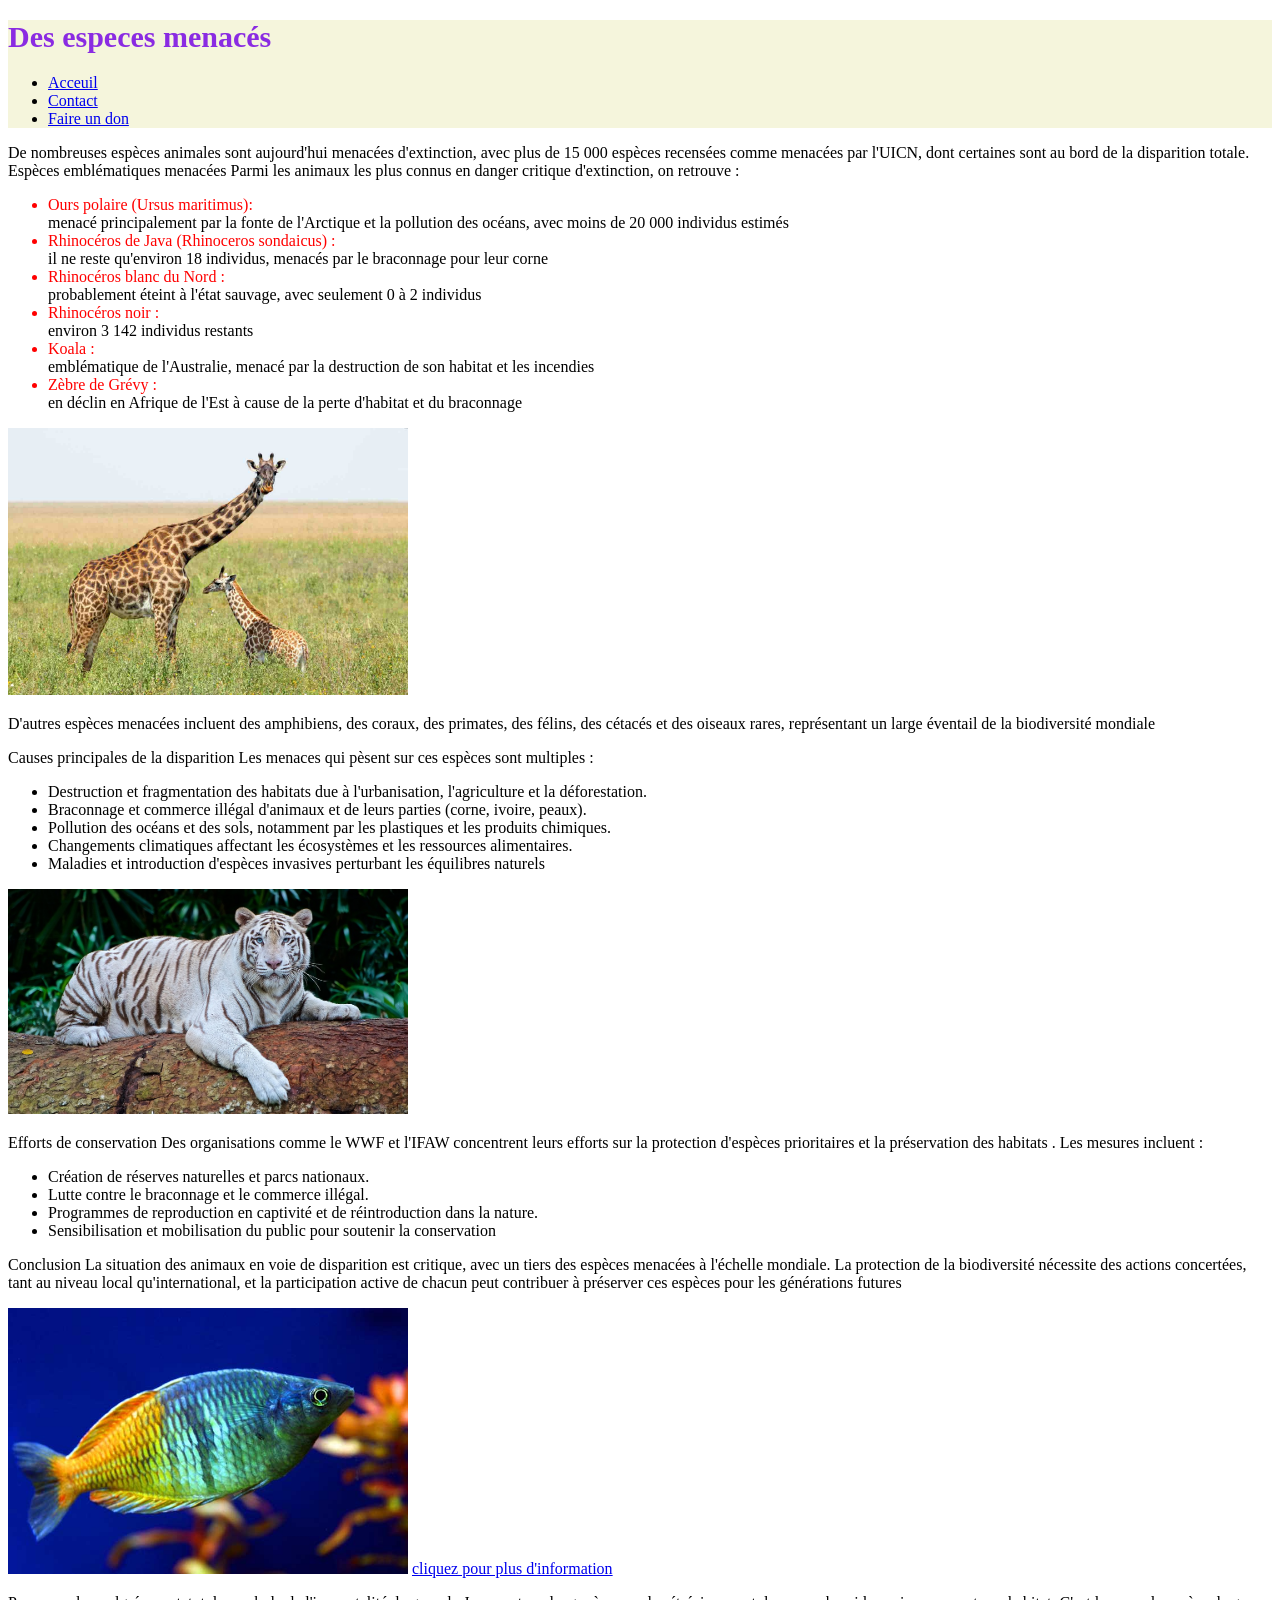
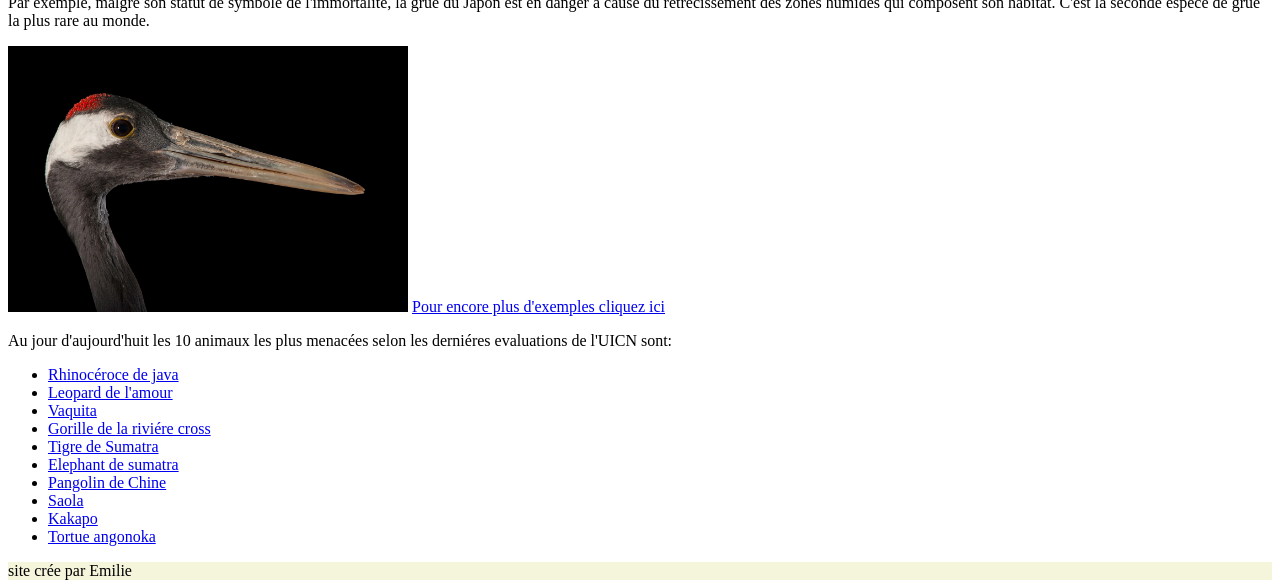
==== index.html @ 0cdfc087 "Add files via upload" ====
<!DOCTYPE html>
<html>
<head>
	<meta charset="utf-8">
	<meta name="viewport" content="width=device-width, initial-scale=1">
	<title>Les animaux en vois de disparition</title>
	<link rel="stylesheet" type="text/css" href="Style.css">
</head>
<body>
	<header>
       <h1> Des especes menacés</h1>
       <nav> 
          <ul>
   	         <li ><a href="index.html">Acceuil </a></li>
   	         <li><a href="Contact.html">Contact</a></li>
   	         <li><a href="Don.html">Faire un don</a> 
          </ul>
       </nav>
   </header>

   	<p> De nombreuses espèces animales sont aujourd'hui menacées d'extinction, avec plus de 15 000 espèces recensées comme menacées par l'UICN, dont certaines sont au bord de la disparition totale.

Espèces emblématiques menacées
Parmi les animaux les plus connus en danger critique d'extinction, on retrouve :</p>

<ul>
	<li class=couleur2 id="B">Ours polaire (Ursus maritimus):</li>  menacé principalement par la fonte de l'Arctique et la pollution des océans, avec moins de 20 000 individus estimés</li> 


    <li class=couleur2 id="B">Rhinocéros de Java (Rhinoceros sondaicus) :</li> il ne reste qu'environ 18 individus, menacés par le braconnage pour leur corne</li> 


    <li class=couleur2 id="B">Rhinocéros blanc du Nord :</li> probablement éteint à l'état sauvage, avec seulement 0 à 2 individus</li> 


    <li class=couleur2 id="B">Rhinocéros noir :</li> environ 3 142 individus restants</li> 


    <li class=couleur2 id="B">Koala :</li> emblématique de l'Australie, menacé par la destruction de son habitat et les incendies</li>


    <li class=couleur2 id="B">Zèbre de Grévy :</li> en déclin en Afrique de l'Est à cause de la perte d'habitat et du braconnage</li> 
</ul>
<img id=image2 src="jirafe.jpg">
<p> D'autres espèces menacées incluent des amphibiens, des coraux, des primates, des félins, des cétacés et des oiseaux rares, représentant un large éventail de la biodiversité mondiale</p> 


<p>Causes principales de la disparition
Les menaces qui pèsent sur ces espèces sont multiples :</p>

<ul>
	<li id="B">Destruction et fragmentation des habitats due à l'urbanisation, l'agriculture et la déforestation.</li>
    <li id="B">Braconnage et commerce illégal d'animaux et de leurs parties (corne, ivoire, peaux).</li>
    <li id="B">Pollution des océans et des sols, notamment par les plastiques et les produits chimiques.</li>
    <li id="B">Changements climatiques affectant les écosystèmes et les ressources alimentaires.</li>
    <li id="B">Maladies et introduction d'espèces invasives perturbant les équilibres naturels</li> 
</ul>
<img id=image2 src="tigre blanc.jpg">
<p>Efforts de conservation
Des organisations comme le WWF et l'IFAW concentrent leurs efforts sur la protection d'espèces prioritaires et la préservation des habitats 

. Les mesures incluent :</p>

<ul>
	<li id="B">Création de réserves naturelles et parcs nationaux.</li>
    <li id="B">Lutte contre le braconnage et le commerce illégal.</li>
    <li id="B">Programmes de reproduction en captivité et de réintroduction dans la nature.</li>
    <li id="B">Sensibilisation et mobilisation du public pour soutenir la conservation </li>

</ul>
<p>Conclusion
La situation des animaux en voie de disparition est critique, avec un tiers des espèces menacées à l'échelle mondiale. La protection de la biodiversité nécessite des actions concertées, tant au niveau local qu'international, et la participation active de chacun peut contribuer à préserver ces espèces pour les générations futures</p>

<img id= image2 src= "poisson.jpg">
<a href="https://www.projetecolo.com/animaux-en-voie-de-disparition-liste-especes-et-photos-190.html"> cliquez pour plus d'information </a>

<p>Par exemple, malgré son statut de symbole de l'immortalité, la grue du Japon est en danger à cause du rétrécissement des zones humides qui composent son habitat. C'est la seconde espèce de grue la plus rare au monde.</p> 
<img id="image2" src= "red-crowned.jpg">
<a href="https://www.nationalgeographic.fr/photographie/ces-50-especes-sont-menacees-dextinction?gallery=56766&image=red-crowned-crane-nationalgeographic_1767104.jpg"> Pour encore plus d'exemples cliquez ici </a>
<p>Au jour d'aujourd'huit les 10 animaux les plus menacées selon les derniéres evaluations de l'UICN sont:</p>
   <ul> 
       <li id="B">
   			<a href="https://fr.wikipedia.org/wiki/Rhinoc%C3%A9ros_de_Java"> Rhinocéroce de java</a>
   		</li>
        <li id="B">
        	<a href="https://fr.wikipedia.org/wiki/L%C3%A9opard_de_l%27Amour"> Leopard de l'amour </a>
        </li>
        <li id="B">
        	<a href="https://fr.wikipedia.org/wiki/Phocoena_sinus"> Vaquita</a>
        </li>
        <li id="B">
        	<a href="https://fr.wikipedia.org/wiki/Gorilla_gorilla_diehli"> Gorille de la riviére cross </a>
        </li>
        <li id="B">
        	<a href="https://fr.wikipedia.org/wiki/Tigre_de_Sumatra">Tigre de Sumatra</a>
        </li>
        <li id="B">
        	<a href="https://fr.wikipedia.org/wiki/%C3%89l%C3%A9phant_de_Sumatra"> Elephant de sumatra</a>
        </li>
        <li id="B">
        	<a href="https://fr.wikipedia.org/wiki/Pangolin_%C3%A0_courte_queue"> Pangolin de Chine </a>
        </li>
        <li id="B">
        	<a href="https://fr.wikipedia.org/wiki/Saola"> Saola </a>
        </li>
        <li id="B">
        	<a href="https://fr.wikipedia.org/wiki/Strigops_kakapo"> Kakapo</a>
        </li>
        <li id="B">
        	<a href="https://en.wikipedia.org/wiki/Angonoka_tortoise"> Tortue angonoka</a>
        </li>
    </ul>
    </body>
    <footer id="N">site crée par Emilie</footer>
</html>
---- Style.css ----
h1{
    color:blueviolet;
    font-size:30px;
}
#image2{
	width:400px;
}
.couleur{
	color: darkgray;
}
header{
	background-color: beige;
}
.couleur2{
	color: red;
}
p{
	background-color: white;
}
#B{
	background-color: white;
}
#N{
	background-color: beige;
}
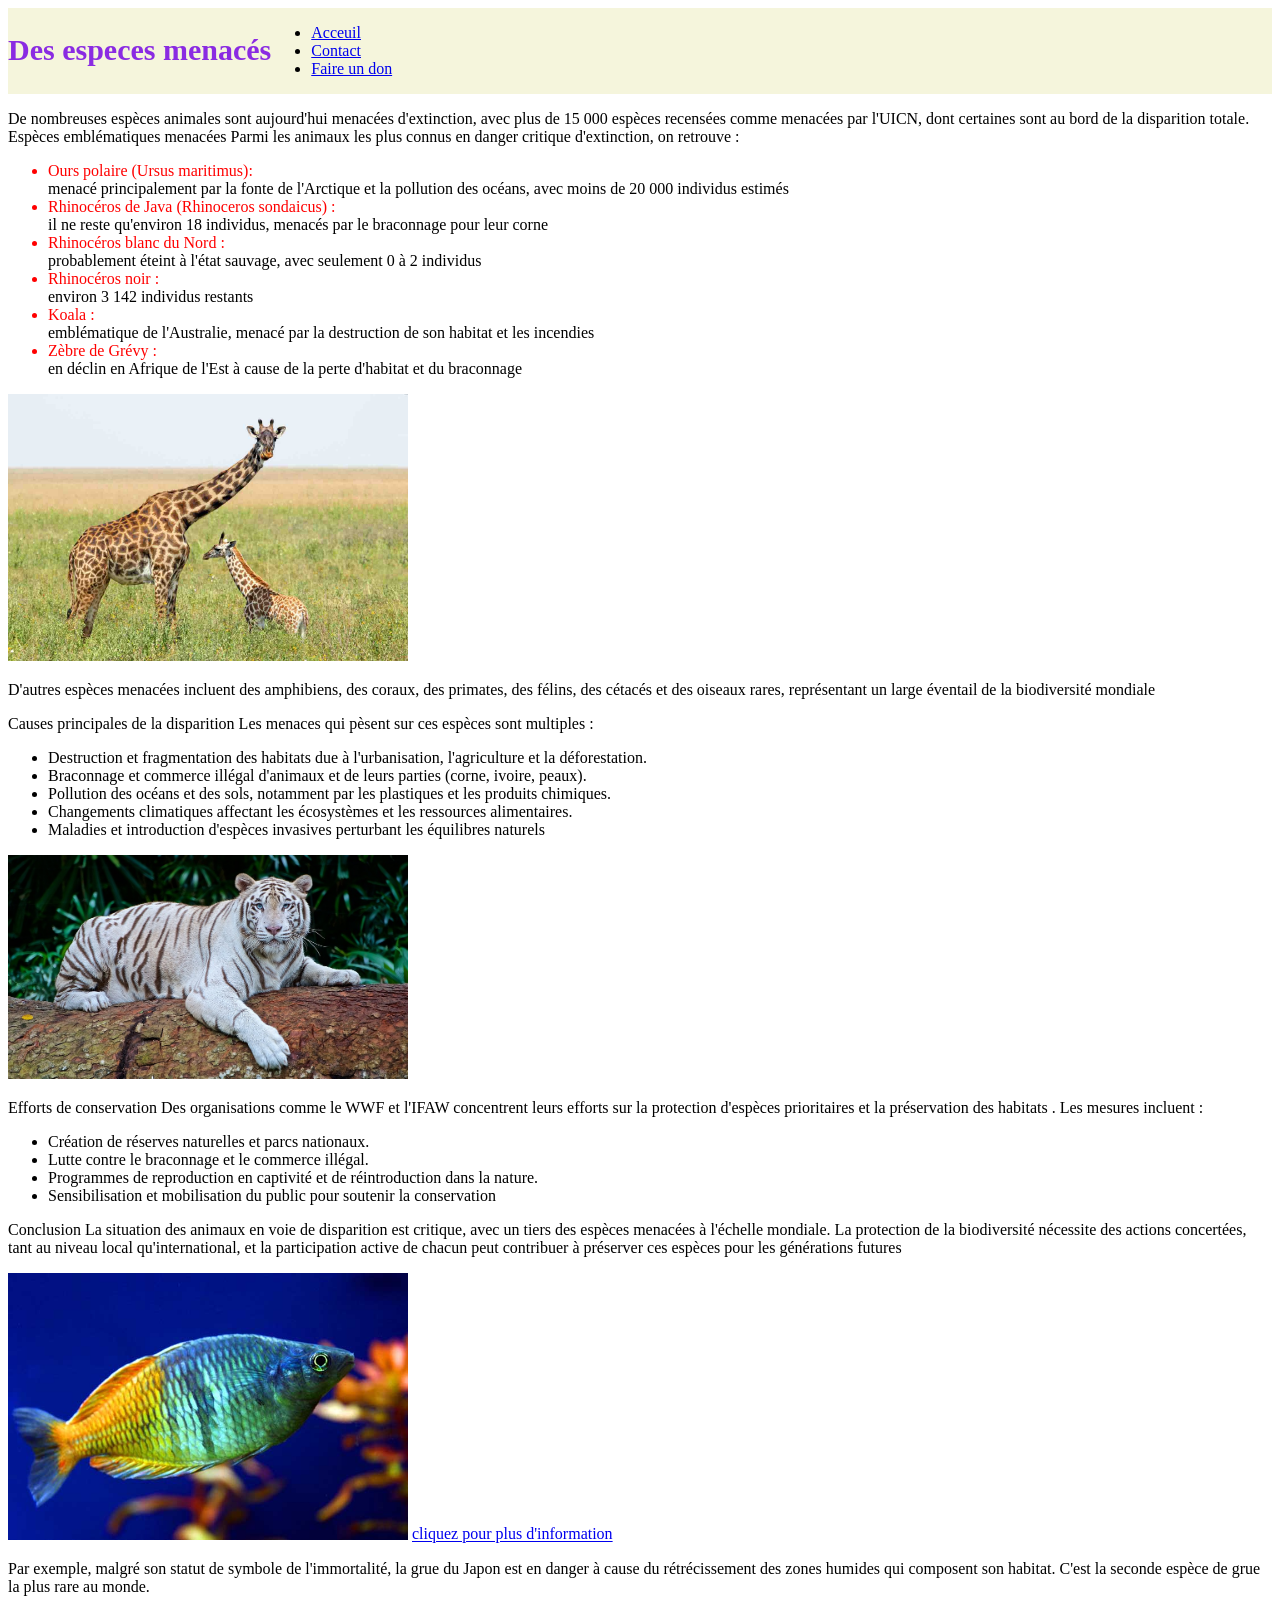
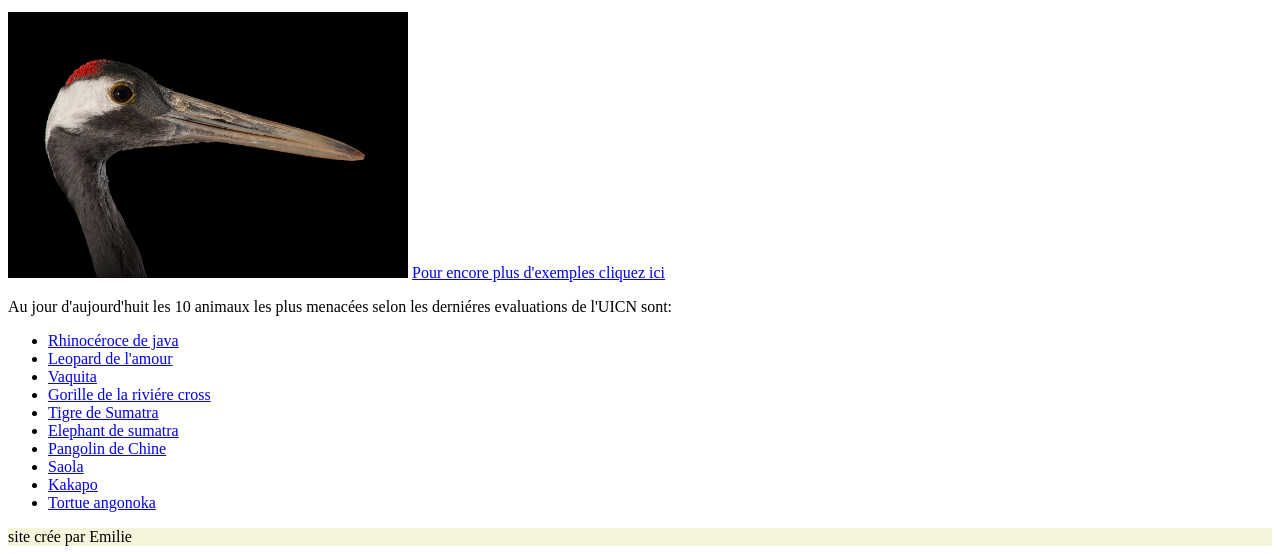
==== commit 670cb00a: "Add files via upload" ====
--- a/index.html
+++ b/index.html
@@ -8,14 +8,16 @@
 </head>
 <body>
 	<header>
-       <h1> Des especes menacés</h1>
-       <nav> 
-          <ul>
-   	         <li ><a href="index.html">Acceuil </a></li>
-   	         <li><a href="Contact.html">Contact</a></li>
-   	         <li><a href="Don.html">Faire un don</a> 
-          </ul>
-       </nav>
+	  <section>
+         <h1> Des especes menacés</h1>
+         <nav> 
+             <ul>
+   	             <li ><a href="index.html">Acceuil </a></li>
+   	             <li><a href="Contact.html">Contact</a></li>
+   	             <li><a href="Don.html">Faire un don</a> 
+              </ul>
+         </nav>
+      </section>   
    </header>
 
    	<p> De nombreuses espèces animales sont aujourd'hui menacées d'extinction, avec plus de 15 000 espèces recensées comme menacées par l'UICN, dont certaines sont au bord de la disparition totale.
--- a/Style.css
+++ b/Style.css
@@ -22,4 +22,7 @@
 }
 #N{
 	background-color: beige;
+}
+section{
+	display: flex;
 }
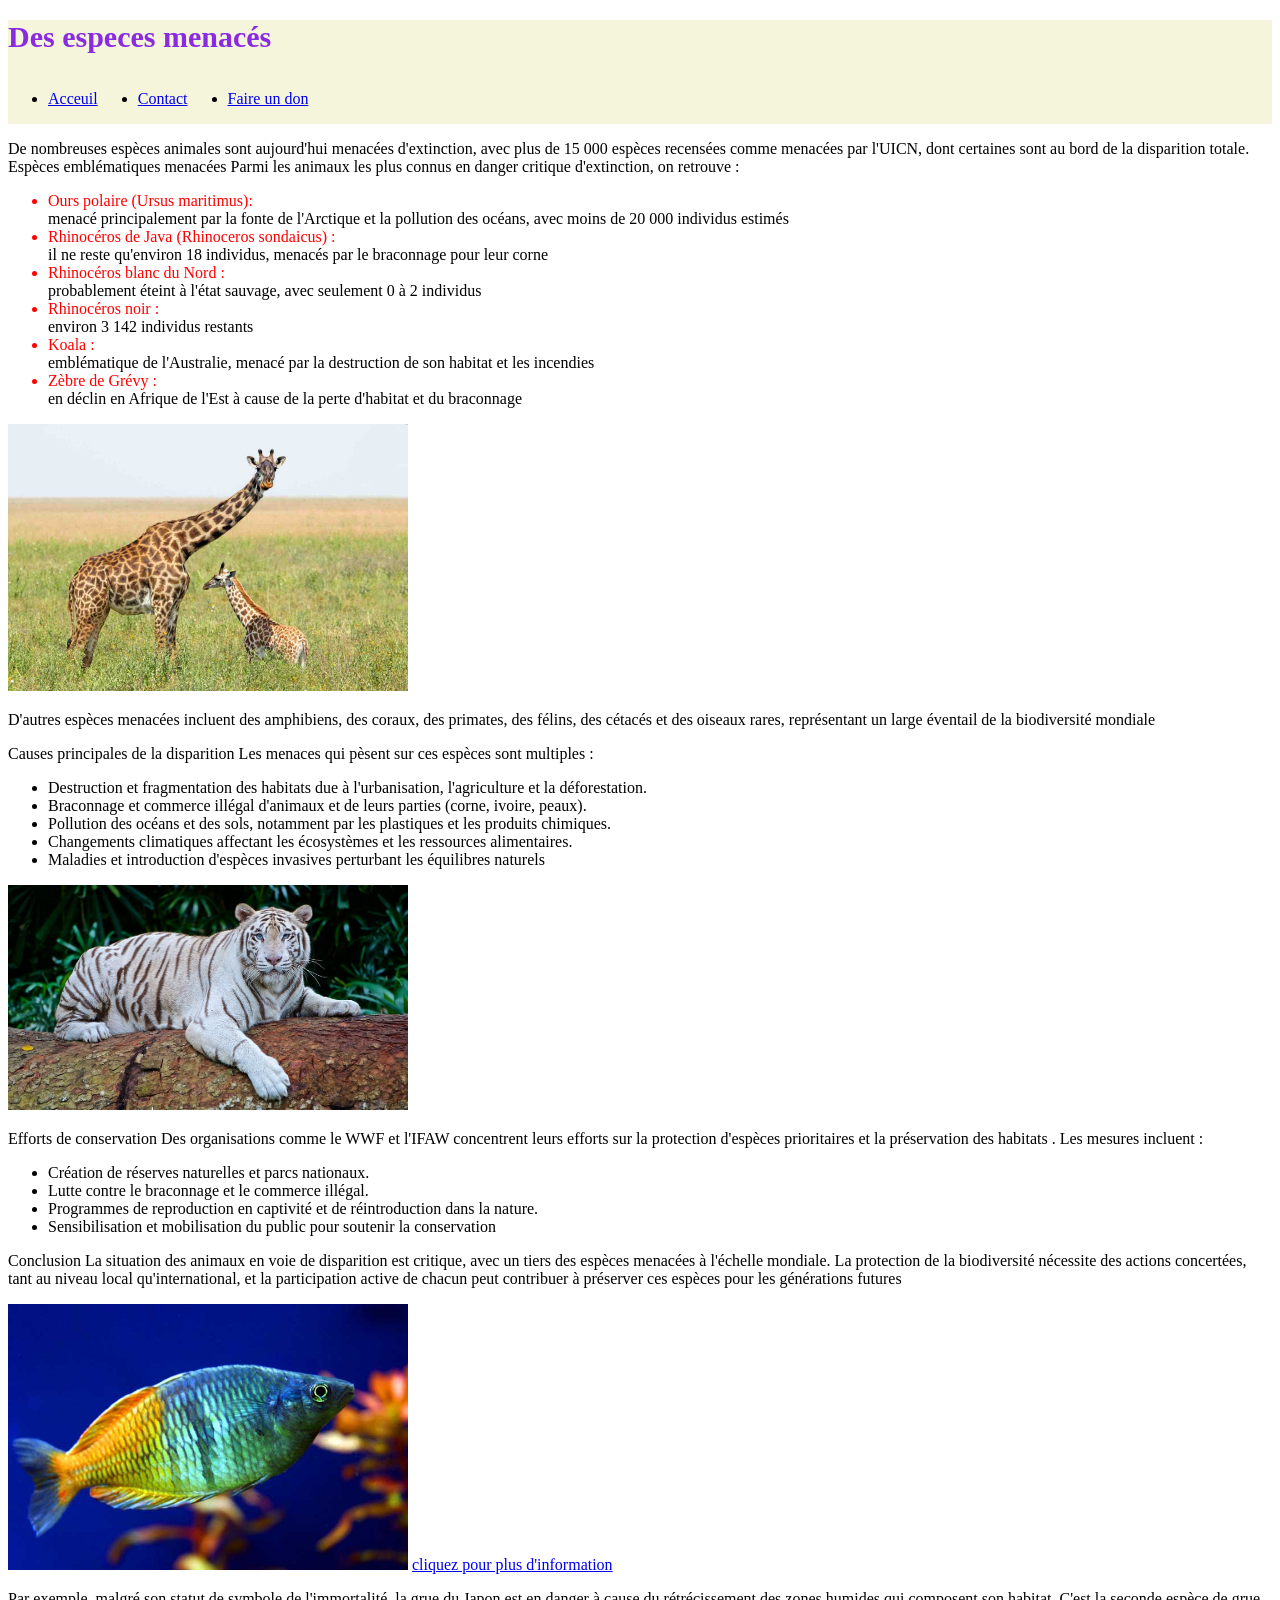
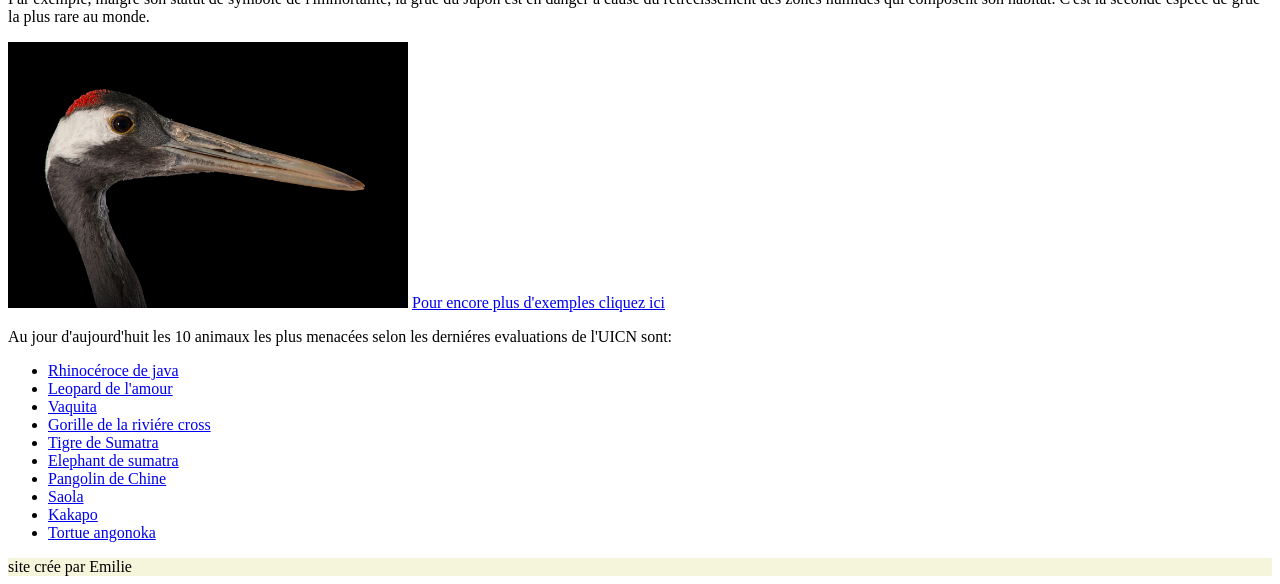
==== commit 069c2804: "Add files via upload" ====
--- a/index.html
+++ b/index.html
@@ -8,22 +8,26 @@
 </head>
 <body>
 	<header>
-	  <section>
-         <h1> Des especes menacés</h1>
-         <nav> 
-             <ul>
-   	             <li ><a href="index.html">Acceuil </a></li>
-   	             <li><a href="Contact.html">Contact</a></li>
-   	             <li><a href="Don.html">Faire un don</a> 
+     <h1> Des especes menacés</h1>
+     <nav> 
+           <section>
+              <ul>
+   	              <li ><a href="index.html">Acceuil </a></li>
+               </ul>
+               <ul>
+   	              <li><a href="Contact.html">Contact</a></li>
+               </ul>
+               <ul>  
+   	              <li><a href="Don.html">Faire un don</a> 
               </ul>
-         </nav>
-      </section>   
+           </section>   
+      </nav>
    </header>
 
    	<p> De nombreuses espèces animales sont aujourd'hui menacées d'extinction, avec plus de 15 000 espèces recensées comme menacées par l'UICN, dont certaines sont au bord de la disparition totale.
 
-Espèces emblématiques menacées
-Parmi les animaux les plus connus en danger critique d'extinction, on retrouve :</p>
+    Espèces emblématiques menacées
+    Parmi les animaux les plus connus en danger critique d'extinction, on retrouve :</p>
 
 <ul>
 	<li class=couleur2 id="B">Ours polaire (Ursus maritimus):</li>  menacé principalement par la fonte de l'Arctique et la pollution des océans, avec moins de 20 000 individus estimés</li> 
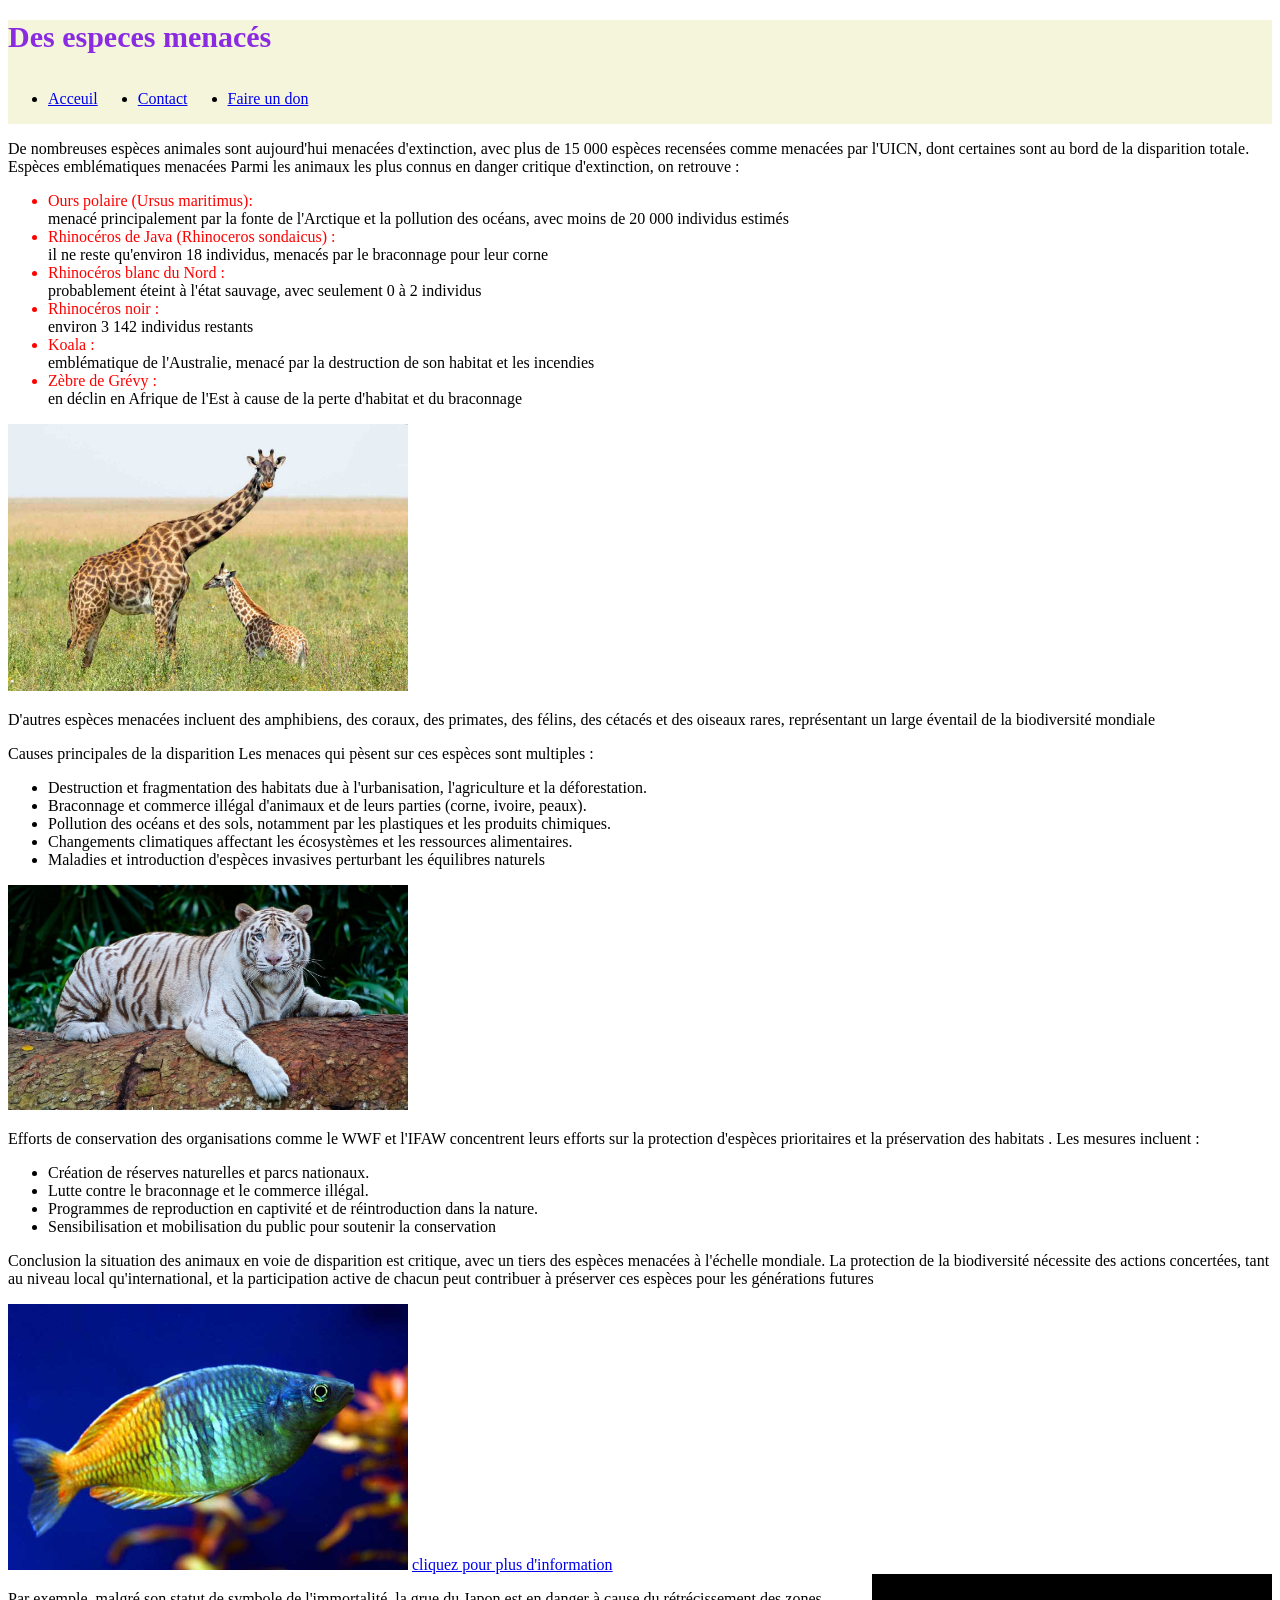
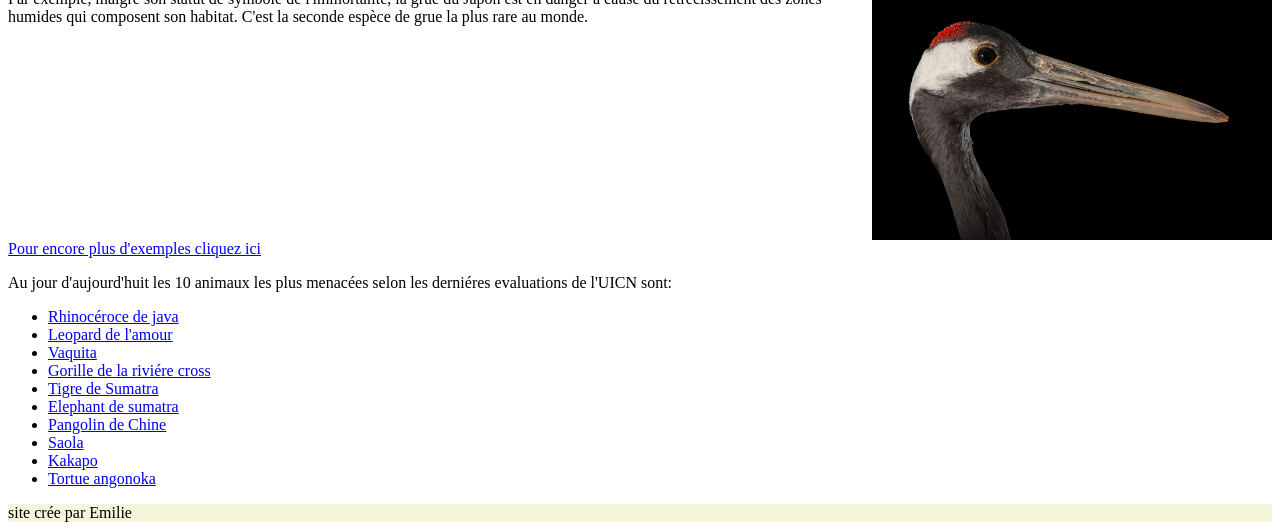
==== commit 6c986bda: "Add files via upload" ====
--- a/index.html
+++ b/index.html
@@ -63,7 +63,7 @@
 </ul>
 <img id=image2 src="tigre blanc.jpg">
 <p>Efforts de conservation
-Des organisations comme le WWF et l'IFAW concentrent leurs efforts sur la protection d'espèces prioritaires et la préservation des habitats 
+des organisations comme le WWF et l'IFAW concentrent leurs efforts sur la protection d'espèces prioritaires et la préservation des habitats 
 
 . Les mesures incluent :</p>
 
@@ -72,17 +72,19 @@
     <li id="B">Lutte contre le braconnage et le commerce illégal.</li>
     <li id="B">Programmes de reproduction en captivité et de réintroduction dans la nature.</li>
     <li id="B">Sensibilisation et mobilisation du public pour soutenir la conservation </li>
+</ul>
 
-</ul>
 <p>Conclusion
-La situation des animaux en voie de disparition est critique, avec un tiers des espèces menacées à l'échelle mondiale. La protection de la biodiversité nécessite des actions concertées, tant au niveau local qu'international, et la participation active de chacun peut contribuer à préserver ces espèces pour les générations futures</p>
+la situation des animaux en voie de disparition est critique, avec un tiers des espèces menacées à l'échelle mondiale. La protection de la biodiversité nécessite des actions concertées, tant au niveau local qu'international, et la participation active de chacun peut contribuer à préserver ces espèces pour les générations futures</p>
 
 <img id= image2 src= "poisson.jpg">
 <a href="https://www.projetecolo.com/animaux-en-voie-de-disparition-liste-especes-et-photos-190.html"> cliquez pour plus d'information </a>
 
-<p>Par exemple, malgré son statut de symbole de l'immortalité, la grue du Japon est en danger à cause du rétrécissement des zones humides qui composent son habitat. C'est la seconde espèce de grue la plus rare au monde.</p> 
-<img id="image2" src= "red-crowned.jpg">
-<a href="https://www.nationalgeographic.fr/photographie/ces-50-especes-sont-menacees-dextinction?gallery=56766&image=red-crowned-crane-nationalgeographic_1767104.jpg"> Pour encore plus d'exemples cliquez ici </a>
+<section>
+  <p>Par exemple, malgré son statut de symbole de l'immortalité, la grue du Japon est en danger à cause du rétrécissement des zones humides qui composent son habitat. C'est la seconde espèce de grue la plus rare au monde.</p> 
+  <img id="image2" src= "red-crowned.jpg">
+</section>  
+  <a href="https://www.nationalgeographic.fr/photographie/ces-50-especes-sont-menacees-dextinction?gallery=56766&image=red-crowned-crane-nationalgeographic_1767104.jpg"> Pour encore plus d'exemples cliquez ici </a>
 <p>Au jour d'aujourd'huit les 10 animaux les plus menacées selon les derniéres evaluations de l'UICN sont:</p>
    <ul> 
        <li id="B">
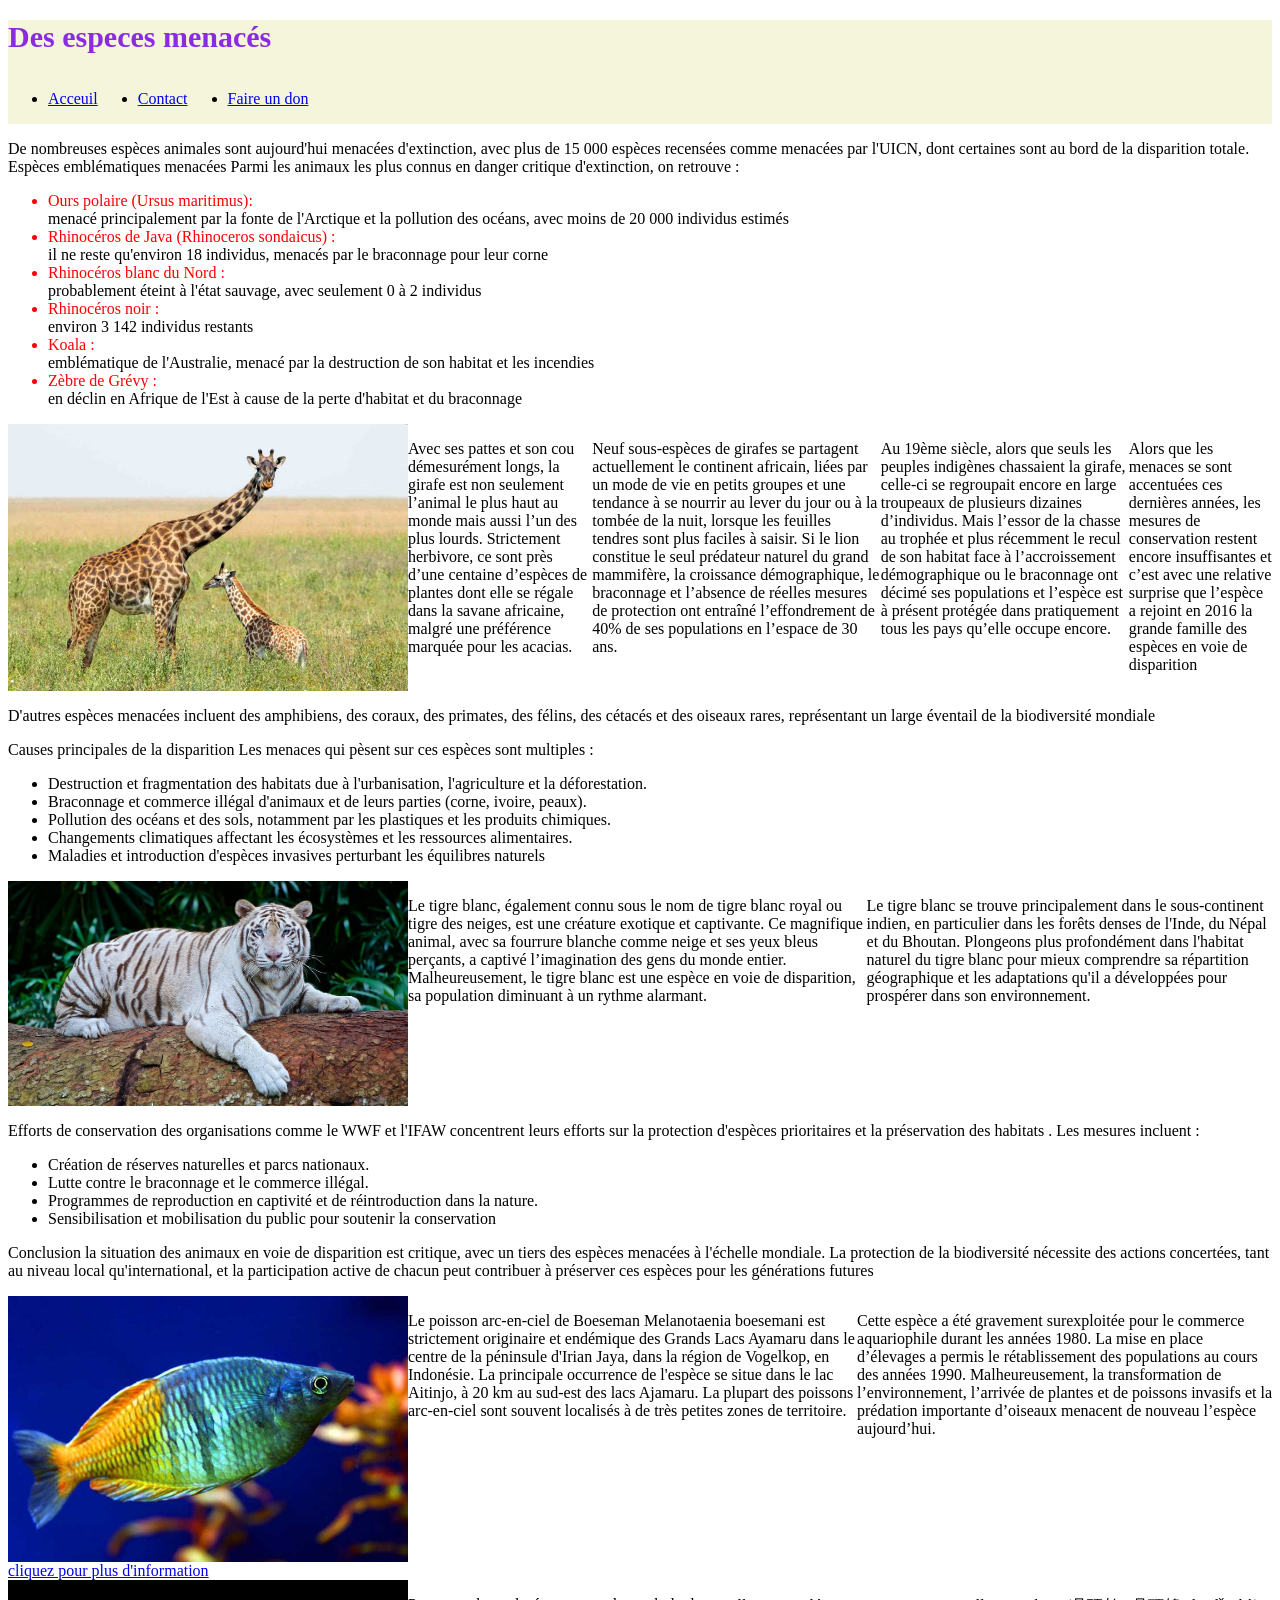
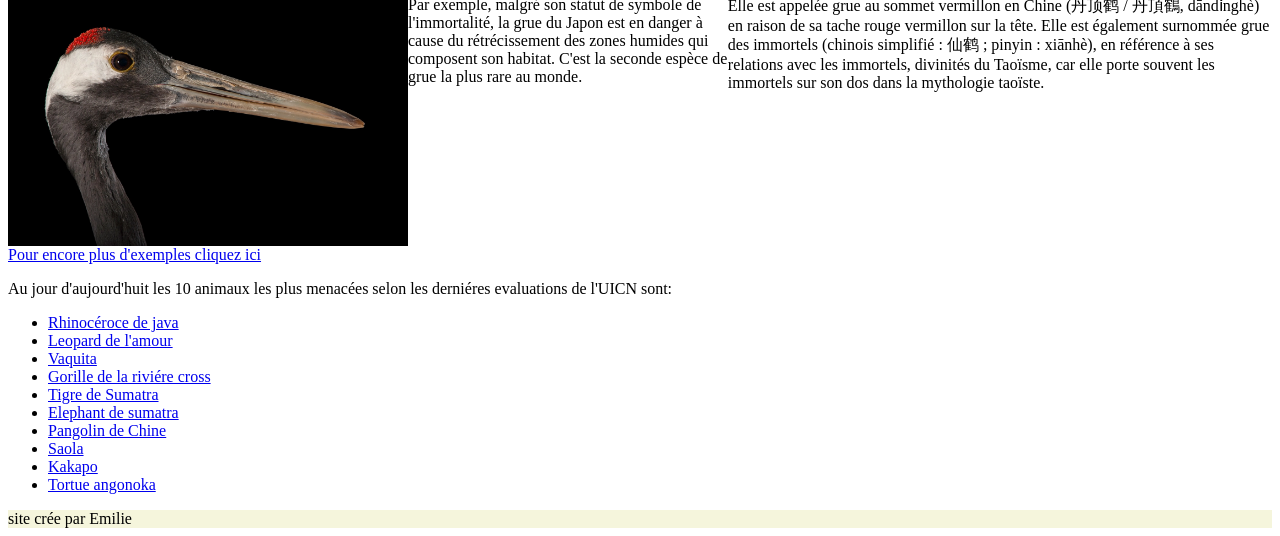
==== commit a7be8288: "Add files via upload" ====
--- a/index.html
+++ b/index.html
@@ -47,9 +47,15 @@
 
     <li class=couleur2 id="B">Zèbre de Grévy :</li> en déclin en Afrique de l'Est à cause de la perte d'habitat et du braconnage</li> 
 </ul>
-<img id=image2 src="jirafe.jpg">
+<section>
+  <img id=image2 src="jirafe.jpg">
+  <p>Avec ses pattes et son cou démesurément longs, la girafe est non seulement l’animal le plus haut au monde mais aussi l’un des plus lourds. Strictement herbivore, ce sont près d’une centaine d’espèces de plantes dont elle se régale dans la savane africaine, malgré une préférence marquée pour les acacias.</p> 
+
+  <p>Neuf sous-espèces de girafes se partagent actuellement le continent africain, liées par un mode de vie en petits groupes et une tendance à se nourrir au lever du jour ou à la tombée de la nuit, lorsque les feuilles tendres sont plus faciles à saisir. Si le lion constitue le seul prédateur naturel du grand mammifère, la croissance démographique, le braconnage et l’absence de réelles mesures de protection ont entraîné l’effondrement de 40% de ses populations en l’espace de 30 ans.</p>
+  <p>Au 19ème siècle, alors que seuls les peuples indigènes chassaient la girafe, celle-ci se regroupait encore en large troupeaux de plusieurs dizaines d’individus. Mais l’essor de la chasse au trophée et plus récemment le recul de son habitat face à l’accroissement démographique ou le braconnage ont décimé ses populations et l’espèce est à présent protégée dans pratiquement tous les pays qu’elle occupe encore.</p>
+  <p>Alors que les menaces se sont accentuées ces dernières années, les mesures de conservation restent encore insuffisantes et c’est avec une relative surprise que l’espèce a rejoint en 2016 la grande famille des espèces en voie de disparition</p>
+</section>
 <p> D'autres espèces menacées incluent des amphibiens, des coraux, des primates, des félins, des cétacés et des oiseaux rares, représentant un large éventail de la biodiversité mondiale</p> 
-
 
 <p>Causes principales de la disparition
 Les menaces qui pèsent sur ces espèces sont multiples :</p>
@@ -61,7 +67,11 @@
     <li id="B">Changements climatiques affectant les écosystèmes et les ressources alimentaires.</li>
     <li id="B">Maladies et introduction d'espèces invasives perturbant les équilibres naturels</li> 
 </ul>
-<img id=image2 src="tigre blanc.jpg">
+<section>
+    <img id=image2 src="tigre blanc.jpg">
+    <p>Le tigre blanc, également connu sous le nom de tigre blanc royal ou tigre des neiges, est une créature exotique et captivante. Ce magnifique animal, avec sa fourrure blanche comme neige et ses yeux bleus perçants, a captivé l’imagination des gens du monde entier. Malheureusement, le tigre blanc est une espèce en voie de disparition, sa population diminuant à un rythme alarmant.</p>
+    <p>Le tigre blanc se trouve principalement dans le sous-continent indien, en particulier dans les forêts denses de l'Inde, du Népal et du Bhoutan. Plongeons plus profondément dans l'habitat naturel du tigre blanc pour mieux comprendre sa répartition géographique et les adaptations qu'il a développées pour prospérer dans son environnement.</p>
+</section>
 <p>Efforts de conservation
 des organisations comme le WWF et l'IFAW concentrent leurs efforts sur la protection d'espèces prioritaires et la préservation des habitats 
 
@@ -77,12 +87,18 @@
 <p>Conclusion
 la situation des animaux en voie de disparition est critique, avec un tiers des espèces menacées à l'échelle mondiale. La protection de la biodiversité nécessite des actions concertées, tant au niveau local qu'international, et la participation active de chacun peut contribuer à préserver ces espèces pour les générations futures</p>
 
-<img id= image2 src= "poisson.jpg">
+<section>
+  <img id= image2 src= "poisson.jpg">
+  <p>Le poisson arc-en-ciel de Boeseman Melanotaenia boesemani est strictement originaire et endémique des Grands Lacs Ayamaru dans le centre de la péninsule d'Irian Jaya, dans la région de Vogelkop, en Indonésie. La principale occurrence de l'espèce se situe dans le lac Aitinjo, à 20 km au sud-est des lacs Ajamaru. La plupart des poissons arc-en-ciel sont souvent localisés à de très petites zones de territoire.</p>
+  <p>Cette espèce a été gravement surexploitée pour le commerce aquariophile durant les années 1980. La mise en place d’élevages a permis le rétablissement des populations au cours des années 1990. Malheureusement, la transformation de l’environnement, l’arrivée de plantes et de poissons invasifs et la prédation importante d’oiseaux menacent de nouveau l’espèce aujourd’hui.</p>
+</section>
 <a href="https://www.projetecolo.com/animaux-en-voie-de-disparition-liste-especes-et-photos-190.html"> cliquez pour plus d'information </a>
 
 <section>
+  <img id="image2" src= "red-crowned.jpg">
   <p>Par exemple, malgré son statut de symbole de l'immortalité, la grue du Japon est en danger à cause du rétrécissement des zones humides qui composent son habitat. C'est la seconde espèce de grue la plus rare au monde.</p> 
-  <img id="image2" src= "red-crowned.jpg">
+  <p>Elle est appelée grue au sommet vermillon en Chine (丹顶鹤 / 丹頂鶴, dāndǐnghè) en raison de sa tache rouge vermillon sur la tête. Elle est également surnommée grue des immortels (chinois simplifié : 仙鹤 ; pinyin : xiānhè), en référence à ses relations avec les immortels, divinités du Taoïsme, car elle porte souvent les immortels sur son dos dans la mythologie taoïste.</p>
+  
 </section>  
   <a href="https://www.nationalgeographic.fr/photographie/ces-50-especes-sont-menacees-dextinction?gallery=56766&image=red-crowned-crane-nationalgeographic_1767104.jpg"> Pour encore plus d'exemples cliquez ici </a>
 <p>Au jour d'aujourd'huit les 10 animaux les plus menacées selon les derniéres evaluations de l'UICN sont:</p>
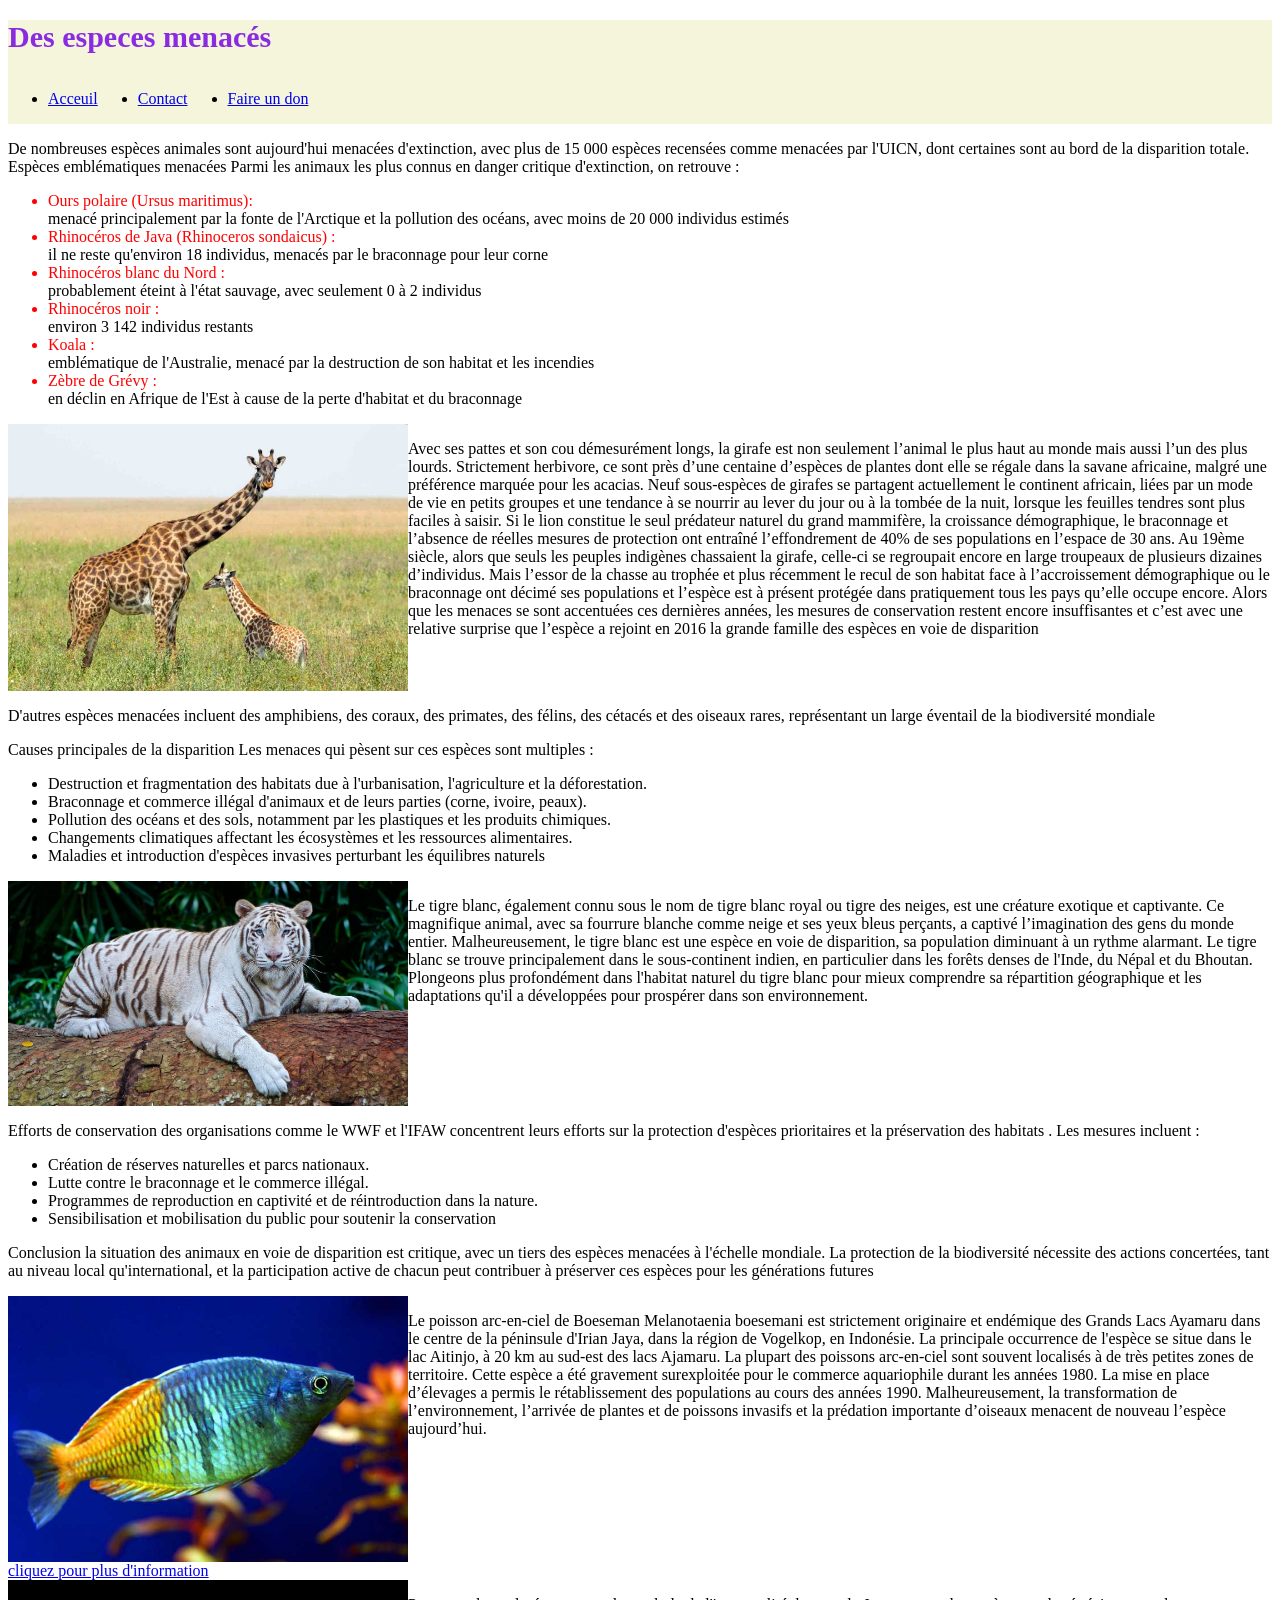
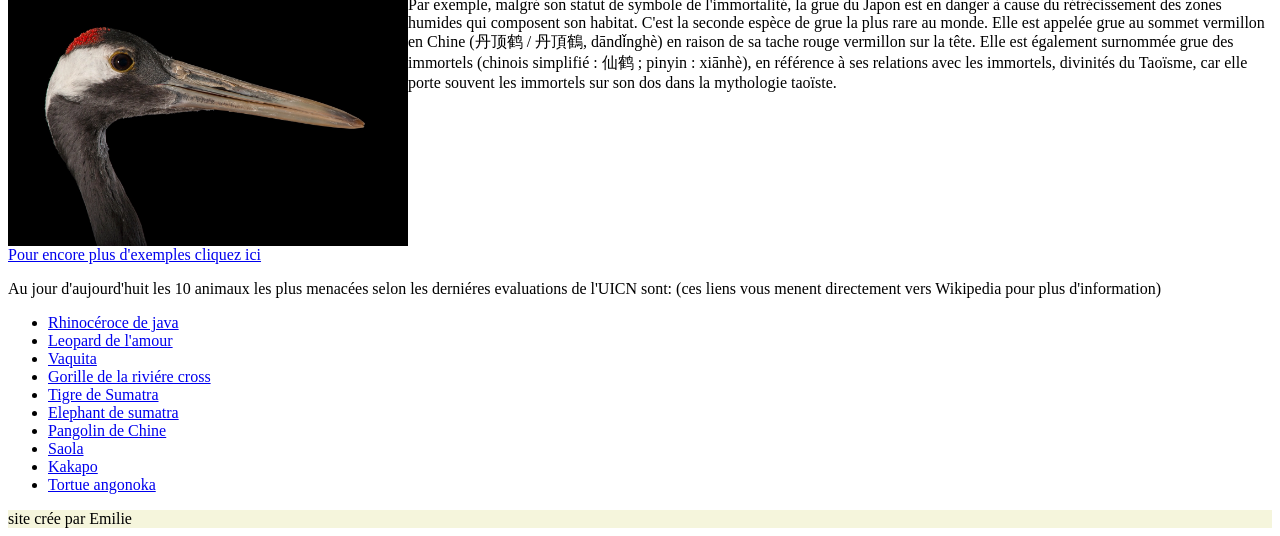
==== commit d0c67757: "Add files via upload" ====
--- a/index.html
+++ b/index.html
@@ -49,11 +49,7 @@
 </ul>
 <section>
   <img id=image2 src="jirafe.jpg">
-  <p>Avec ses pattes et son cou démesurément longs, la girafe est non seulement l’animal le plus haut au monde mais aussi l’un des plus lourds. Strictement herbivore, ce sont près d’une centaine d’espèces de plantes dont elle se régale dans la savane africaine, malgré une préférence marquée pour les acacias.</p> 
-
-  <p>Neuf sous-espèces de girafes se partagent actuellement le continent africain, liées par un mode de vie en petits groupes et une tendance à se nourrir au lever du jour ou à la tombée de la nuit, lorsque les feuilles tendres sont plus faciles à saisir. Si le lion constitue le seul prédateur naturel du grand mammifère, la croissance démographique, le braconnage et l’absence de réelles mesures de protection ont entraîné l’effondrement de 40% de ses populations en l’espace de 30 ans.</p>
-  <p>Au 19ème siècle, alors que seuls les peuples indigènes chassaient la girafe, celle-ci se regroupait encore en large troupeaux de plusieurs dizaines d’individus. Mais l’essor de la chasse au trophée et plus récemment le recul de son habitat face à l’accroissement démographique ou le braconnage ont décimé ses populations et l’espèce est à présent protégée dans pratiquement tous les pays qu’elle occupe encore.</p>
-  <p>Alors que les menaces se sont accentuées ces dernières années, les mesures de conservation restent encore insuffisantes et c’est avec une relative surprise que l’espèce a rejoint en 2016 la grande famille des espèces en voie de disparition</p>
+  <p>Avec ses pattes et son cou démesurément longs, la girafe est non seulement l’animal le plus haut au monde mais aussi l’un des plus lourds. Strictement herbivore, ce sont près d’une centaine d’espèces de plantes dont elle se régale dans la savane africaine, malgré une préférence marquée pour les acacias. Neuf sous-espèces de girafes se partagent actuellement le continent africain, liées par un mode de vie en petits groupes et une tendance à se nourrir au lever du jour ou à la tombée de la nuit, lorsque les feuilles tendres sont plus faciles à saisir. Si le lion constitue le seul prédateur naturel du grand mammifère, la croissance démographique, le braconnage et l’absence de réelles mesures de protection ont entraîné l’effondrement de 40% de ses populations en l’espace de 30 ans. Au 19ème siècle, alors que seuls les peuples indigènes chassaient la girafe, celle-ci se regroupait encore en large troupeaux de plusieurs dizaines d’individus. Mais l’essor de la chasse au trophée et plus récemment le recul de son habitat face à l’accroissement démographique ou le braconnage ont décimé ses populations et l’espèce est à présent protégée dans pratiquement tous les pays qu’elle occupe encore. Alors que les menaces se sont accentuées ces dernières années, les mesures de conservation restent encore insuffisantes et c’est avec une relative surprise que l’espèce a rejoint en 2016 la grande famille des espèces en voie de disparition</p>
 </section>
 <p> D'autres espèces menacées incluent des amphibiens, des coraux, des primates, des félins, des cétacés et des oiseaux rares, représentant un large éventail de la biodiversité mondiale</p> 
 
@@ -69,8 +65,7 @@
 </ul>
 <section>
     <img id=image2 src="tigre blanc.jpg">
-    <p>Le tigre blanc, également connu sous le nom de tigre blanc royal ou tigre des neiges, est une créature exotique et captivante. Ce magnifique animal, avec sa fourrure blanche comme neige et ses yeux bleus perçants, a captivé l’imagination des gens du monde entier. Malheureusement, le tigre blanc est une espèce en voie de disparition, sa population diminuant à un rythme alarmant.</p>
-    <p>Le tigre blanc se trouve principalement dans le sous-continent indien, en particulier dans les forêts denses de l'Inde, du Népal et du Bhoutan. Plongeons plus profondément dans l'habitat naturel du tigre blanc pour mieux comprendre sa répartition géographique et les adaptations qu'il a développées pour prospérer dans son environnement.</p>
+    <p>Le tigre blanc, également connu sous le nom de tigre blanc royal ou tigre des neiges, est une créature exotique et captivante. Ce magnifique animal, avec sa fourrure blanche comme neige et ses yeux bleus perçants, a captivé l’imagination des gens du monde entier. Malheureusement, le tigre blanc est une espèce en voie de disparition, sa population diminuant à un rythme alarmant. Le tigre blanc se trouve principalement dans le sous-continent indien, en particulier dans les forêts denses de l'Inde, du Népal et du Bhoutan. Plongeons plus profondément dans l'habitat naturel du tigre blanc pour mieux comprendre sa répartition géographique et les adaptations qu'il a développées pour prospérer dans son environnement.</p>
 </section>
 <p>Efforts de conservation
 des organisations comme le WWF et l'IFAW concentrent leurs efforts sur la protection d'espèces prioritaires et la préservation des habitats 
@@ -89,19 +84,17 @@
 
 <section>
   <img id= image2 src= "poisson.jpg">
-  <p>Le poisson arc-en-ciel de Boeseman Melanotaenia boesemani est strictement originaire et endémique des Grands Lacs Ayamaru dans le centre de la péninsule d'Irian Jaya, dans la région de Vogelkop, en Indonésie. La principale occurrence de l'espèce se situe dans le lac Aitinjo, à 20 km au sud-est des lacs Ajamaru. La plupart des poissons arc-en-ciel sont souvent localisés à de très petites zones de territoire.</p>
-  <p>Cette espèce a été gravement surexploitée pour le commerce aquariophile durant les années 1980. La mise en place d’élevages a permis le rétablissement des populations au cours des années 1990. Malheureusement, la transformation de l’environnement, l’arrivée de plantes et de poissons invasifs et la prédation importante d’oiseaux menacent de nouveau l’espèce aujourd’hui.</p>
+  <p>Le poisson arc-en-ciel de Boeseman Melanotaenia boesemani est strictement originaire et endémique des Grands Lacs Ayamaru dans le centre de la péninsule d'Irian Jaya, dans la région de Vogelkop, en Indonésie. La principale occurrence de l'espèce se situe dans le lac Aitinjo, à 20 km au sud-est des lacs Ajamaru. La plupart des poissons arc-en-ciel sont souvent localisés à de très petites zones de territoire. Cette espèce a été gravement surexploitée pour le commerce aquariophile durant les années 1980. La mise en place d’élevages a permis le rétablissement des populations au cours des années 1990. Malheureusement, la transformation de l’environnement, l’arrivée de plantes et de poissons invasifs et la prédation importante d’oiseaux menacent de nouveau l’espèce aujourd’hui.</p>
 </section>
 <a href="https://www.projetecolo.com/animaux-en-voie-de-disparition-liste-especes-et-photos-190.html"> cliquez pour plus d'information </a>
 
 <section>
   <img id="image2" src= "red-crowned.jpg">
-  <p>Par exemple, malgré son statut de symbole de l'immortalité, la grue du Japon est en danger à cause du rétrécissement des zones humides qui composent son habitat. C'est la seconde espèce de grue la plus rare au monde.</p> 
-  <p>Elle est appelée grue au sommet vermillon en Chine (丹顶鹤 / 丹頂鶴, dāndǐnghè) en raison de sa tache rouge vermillon sur la tête. Elle est également surnommée grue des immortels (chinois simplifié : 仙鹤 ; pinyin : xiānhè), en référence à ses relations avec les immortels, divinités du Taoïsme, car elle porte souvent les immortels sur son dos dans la mythologie taoïste.</p>
+  <p>Par exemple, malgré son statut de symbole de l'immortalité, la grue du Japon est en danger à cause du rétrécissement des zones humides qui composent son habitat. C'est la seconde espèce de grue la plus rare au monde. Elle est appelée grue au sommet vermillon en Chine (丹顶鹤 / 丹頂鶴, dāndǐnghè) en raison de sa tache rouge vermillon sur la tête. Elle est également surnommée grue des immortels (chinois simplifié : 仙鹤 ; pinyin : xiānhè), en référence à ses relations avec les immortels, divinités du Taoïsme, car elle porte souvent les immortels sur son dos dans la mythologie taoïste.</p>
   
 </section>  
   <a href="https://www.nationalgeographic.fr/photographie/ces-50-especes-sont-menacees-dextinction?gallery=56766&image=red-crowned-crane-nationalgeographic_1767104.jpg"> Pour encore plus d'exemples cliquez ici </a>
-<p>Au jour d'aujourd'huit les 10 animaux les plus menacées selon les derniéres evaluations de l'UICN sont:</p>
+<p>Au jour d'aujourd'huit les 10 animaux les plus menacées selon les derniéres evaluations de l'UICN sont: (ces liens vous menent directement vers Wikipedia pour plus d'information)</p>
    <ul> 
        <li id="B">
    			<a href="https://fr.wikipedia.org/wiki/Rhinoc%C3%A9ros_de_Java"> Rhinocéroce de java</a>
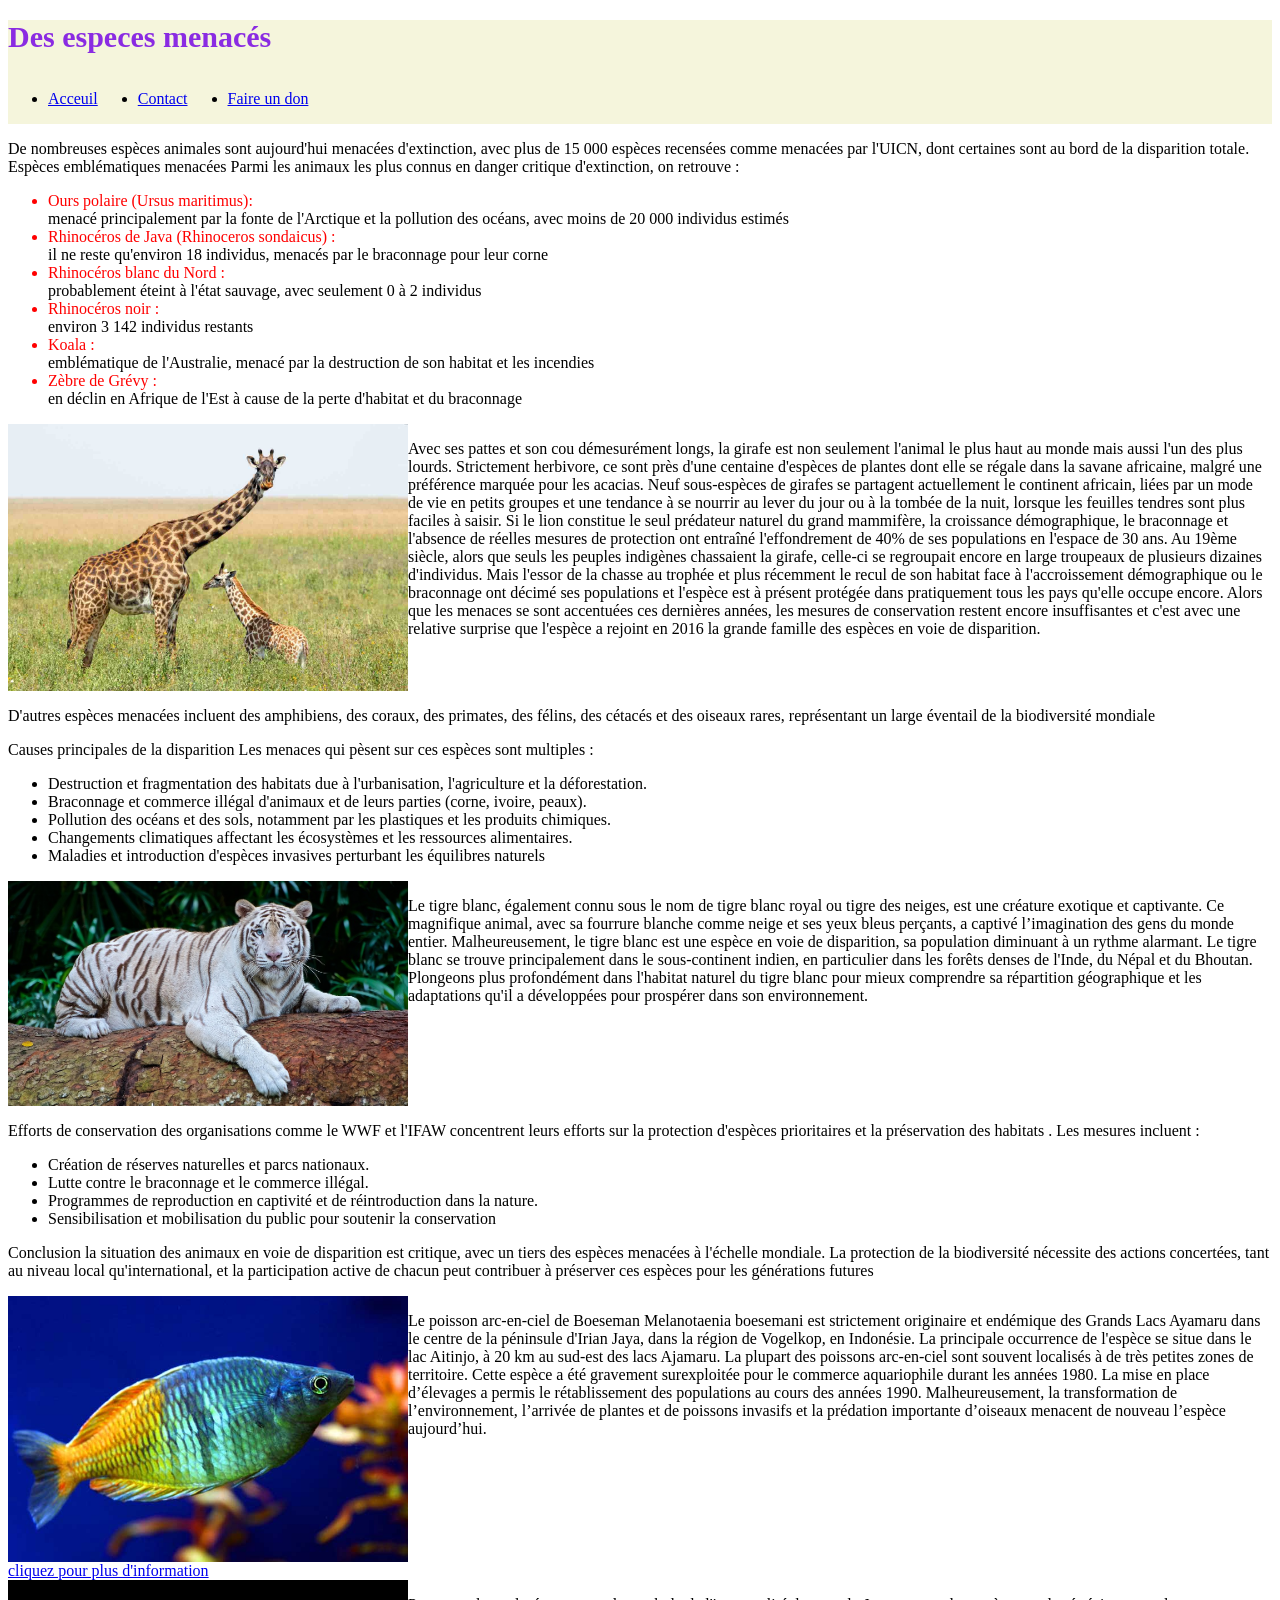
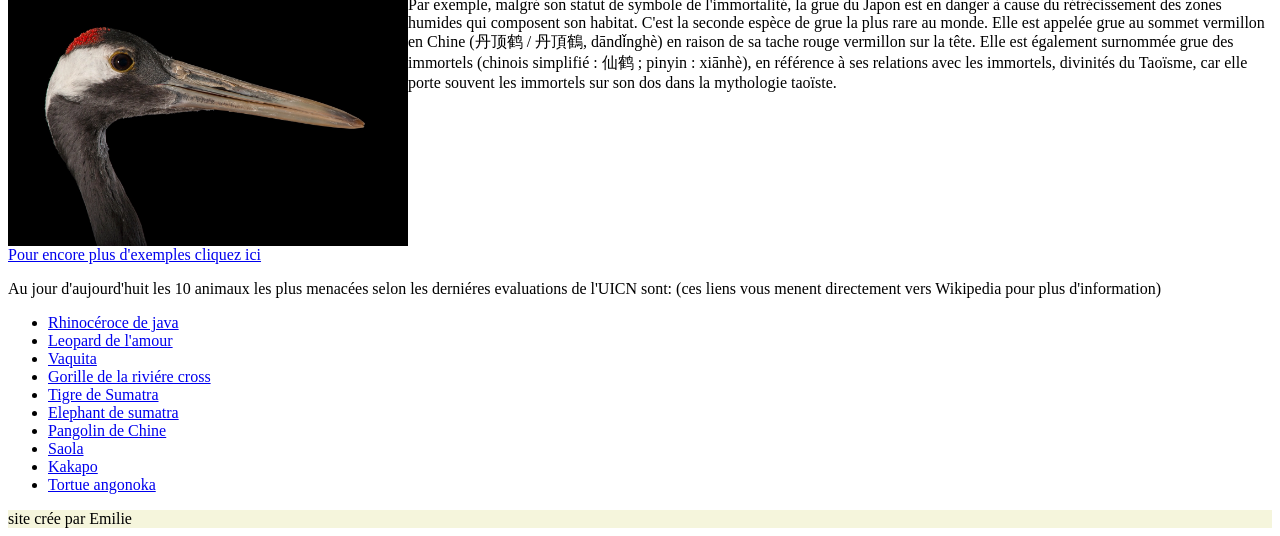
==== commit c113ef11: "Add files via upload" ====
--- a/index.html
+++ b/index.html
@@ -49,7 +49,7 @@
 </ul>
 <section>
   <img id=image2 src="jirafe.jpg">
-  <p>Avec ses pattes et son cou démesurément longs, la girafe est non seulement l’animal le plus haut au monde mais aussi l’un des plus lourds. Strictement herbivore, ce sont près d’une centaine d’espèces de plantes dont elle se régale dans la savane africaine, malgré une préférence marquée pour les acacias. Neuf sous-espèces de girafes se partagent actuellement le continent africain, liées par un mode de vie en petits groupes et une tendance à se nourrir au lever du jour ou à la tombée de la nuit, lorsque les feuilles tendres sont plus faciles à saisir. Si le lion constitue le seul prédateur naturel du grand mammifère, la croissance démographique, le braconnage et l’absence de réelles mesures de protection ont entraîné l’effondrement de 40% de ses populations en l’espace de 30 ans. Au 19ème siècle, alors que seuls les peuples indigènes chassaient la girafe, celle-ci se regroupait encore en large troupeaux de plusieurs dizaines d’individus. Mais l’essor de la chasse au trophée et plus récemment le recul de son habitat face à l’accroissement démographique ou le braconnage ont décimé ses populations et l’espèce est à présent protégée dans pratiquement tous les pays qu’elle occupe encore. Alors que les menaces se sont accentuées ces dernières années, les mesures de conservation restent encore insuffisantes et c’est avec une relative surprise que l’espèce a rejoint en 2016 la grande famille des espèces en voie de disparition</p>
+  <p>Avec ses pattes et son cou démesurément longs, la girafe est non seulement l'animal le plus haut au monde mais aussi l'un des plus lourds. Strictement herbivore, ce sont près d'une centaine d'espèces de plantes dont elle se régale dans la savane africaine, malgré une préférence marquée pour les acacias. Neuf sous-espèces de girafes se partagent actuellement le continent africain, liées par un mode de vie en petits groupes et une tendance à se nourrir au lever du jour ou à la tombée de la nuit, lorsque les feuilles tendres sont plus faciles à saisir. Si le lion constitue le seul prédateur naturel du grand mammifère, la croissance démographique, le braconnage et l'absence de réelles mesures de protection ont entraîné l'effondrement de 40% de ses populations en l'espace de 30 ans. Au 19ème siècle, alors que seuls les peuples indigènes chassaient la girafe, celle-ci se regroupait encore en large troupeaux de plusieurs dizaines d'individus. Mais l'essor de la chasse au trophée et plus récemment le recul de son habitat face à l'accroissement démographique ou le braconnage ont décimé ses populations et l'espèce est à présent protégée dans pratiquement tous les pays qu'elle occupe encore. Alors que les menaces se sont accentuées ces dernières années, les mesures de conservation restent encore insuffisantes et c'est avec une relative surprise que l'espèce a rejoint en 2016 la grande famille des espèces en voie de disparition.</p>
 </section>
 <p> D'autres espèces menacées incluent des amphibiens, des coraux, des primates, des félins, des cétacés et des oiseaux rares, représentant un large éventail de la biodiversité mondiale</p> 
 
